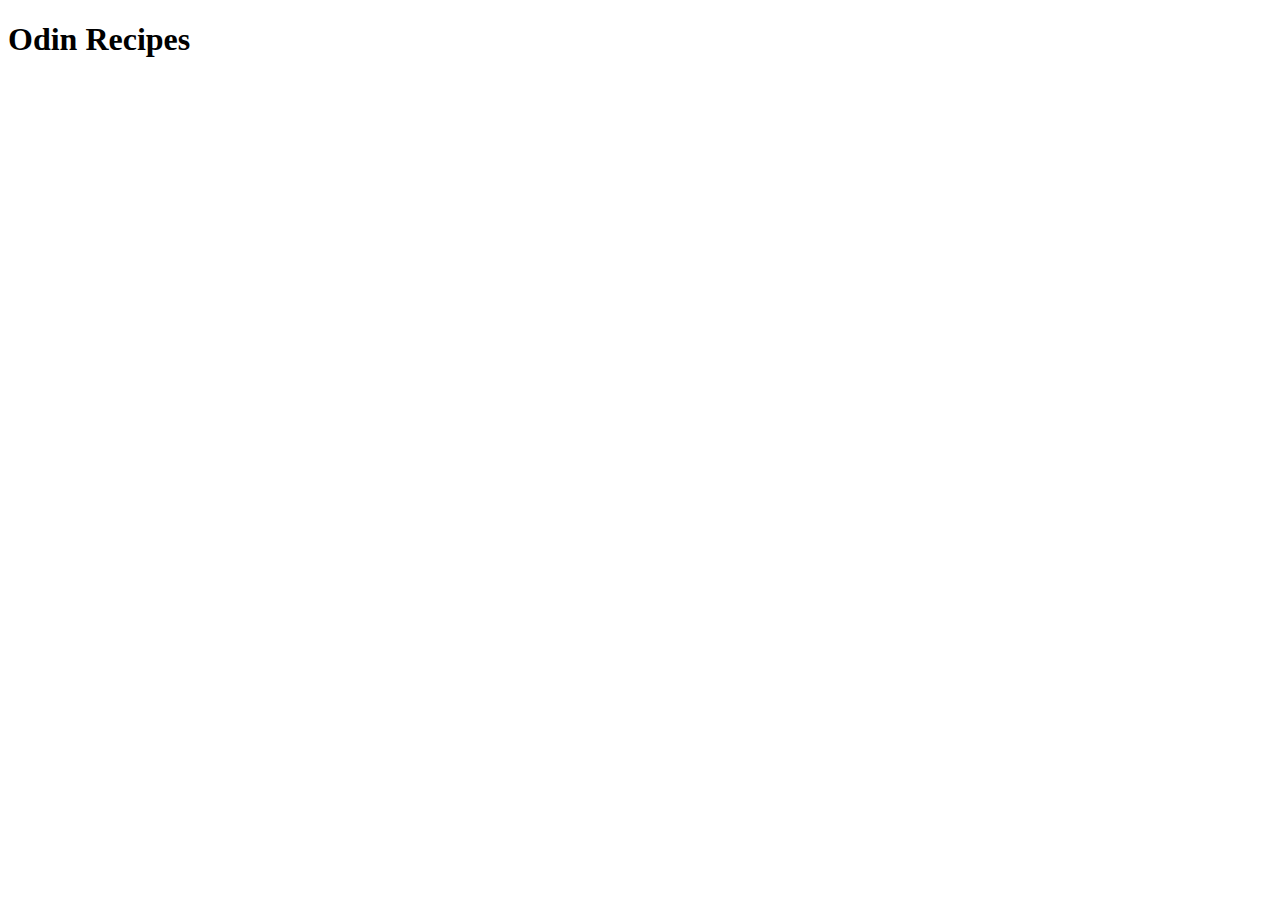
==== index.html @ ff75ba36 "New file index.html" ====
<!DOCTYPE html>
<html lang="en">
<head>
    <meta charset="UTF-8">
    <meta http-equiv="X-UA-Compatible" content="IE=edge">
    <meta name="viewport" content="width=device-width, initial-scale=1.0">
    <title>Document</title>
</head>
<body>
    <h1>Odin Recipes</h1>
</body>
</html>
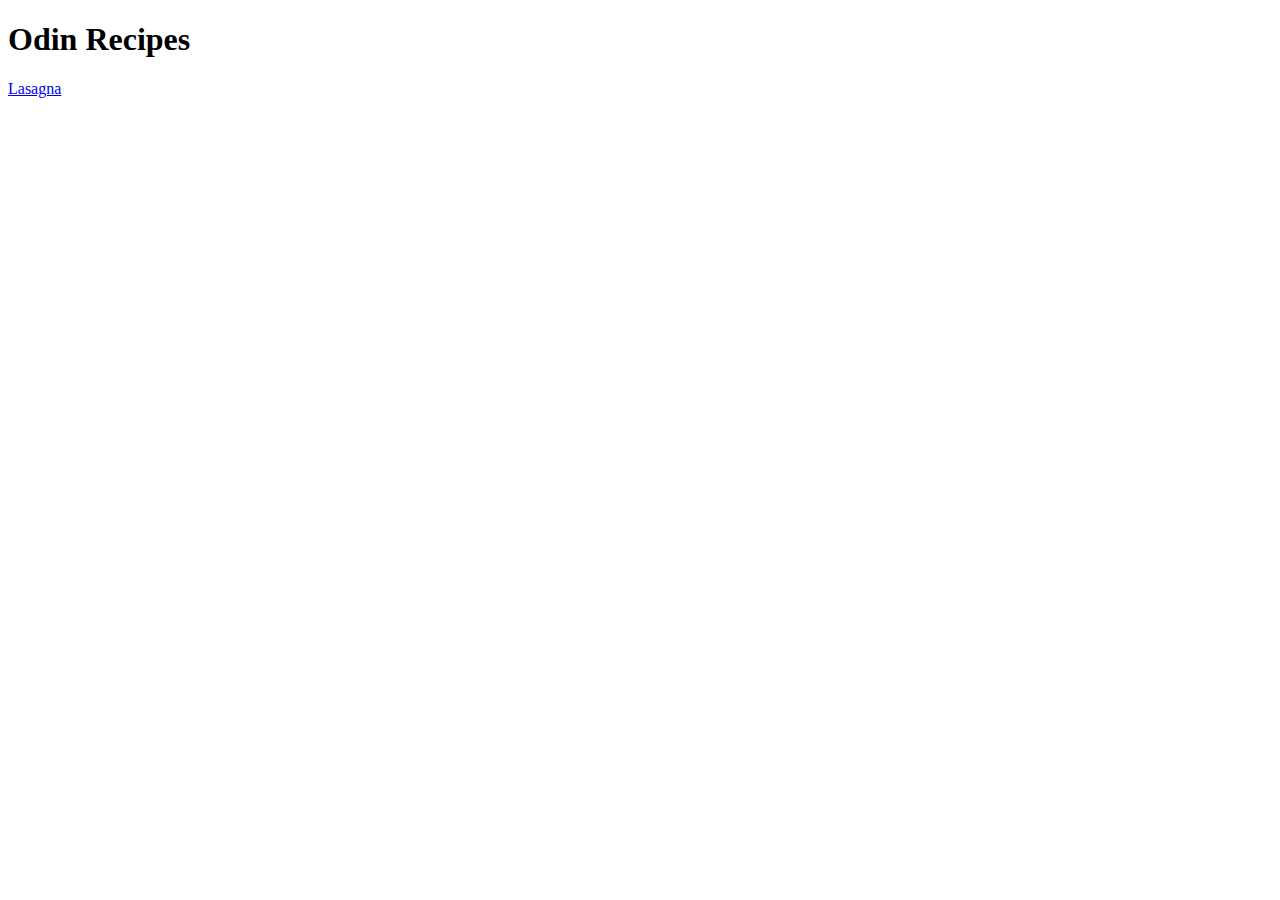
==== commit 1c4209a6: "Link index.html and lasagna.html" ====
--- a/index.html
+++ b/index.html
@@ -8,5 +8,6 @@
 </head>
 <body>
     <h1>Odin Recipes</h1>
+    <a href="./recipes/lasagna.html">Lasagna</a>
 </body>
 </html>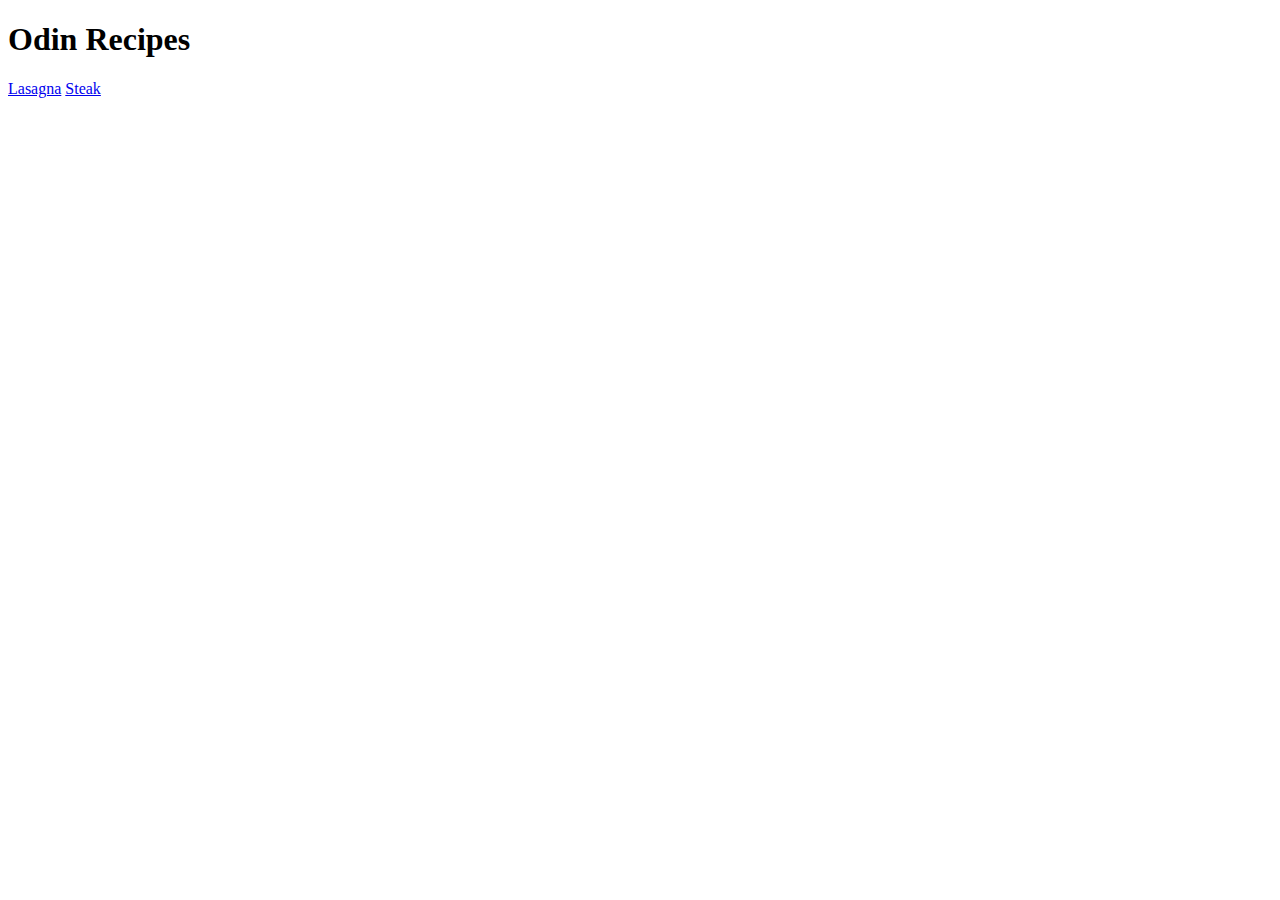
==== commit df60b52f: "Link steak.html" ====
--- a/index.html
+++ b/index.html
@@ -9,5 +9,6 @@
 <body>
     <h1>Odin Recipes</h1>
     <a href="./recipes/lasagna.html">Lasagna</a>
+    <a href="./recipes/steak.html">Steak</a>
 </body>
 </html>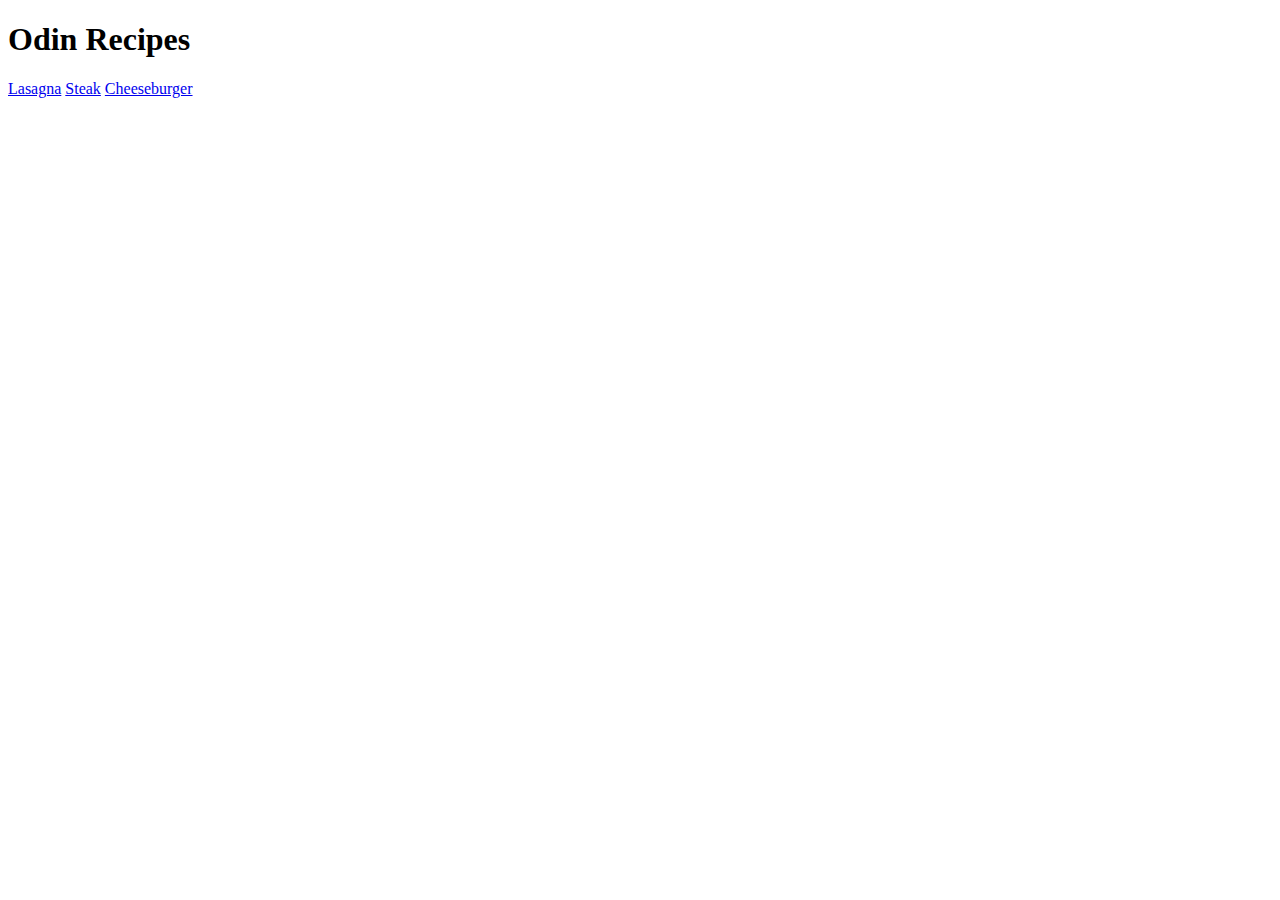
==== commit 54e87614: "Link cheeseburger.html" ====
--- a/index.html
+++ b/index.html
@@ -10,5 +10,6 @@
     <h1>Odin Recipes</h1>
     <a href="./recipes/lasagna.html">Lasagna</a>
     <a href="./recipes/steak.html">Steak</a>
+    <a href="./recipes/cheeseburger.html">Cheeseburger</a>
 </body>
-</html>+</html> 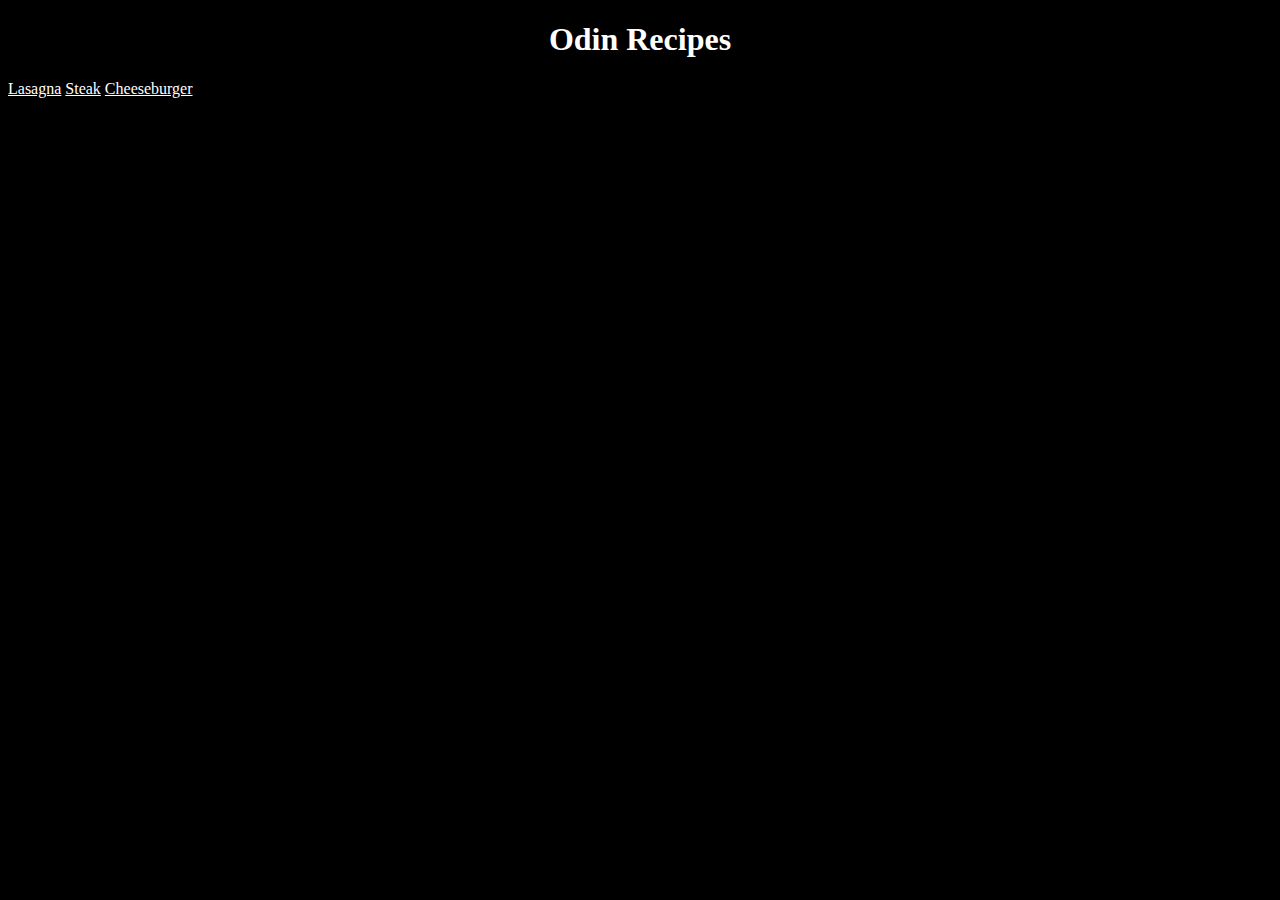
==== commit ac3e5ab8: "Edited index.html" ====
--- a/index.html
+++ b/index.html
@@ -1,6 +1,7 @@
 <!DOCTYPE html>
 <html lang="en">
 <head>
+    <link rel="stylesheet" href="styles.css">
     <meta charset="UTF-8">
     <meta http-equiv="X-UA-Compatible" content="IE=edge">
     <meta name="viewport" content="width=device-width, initial-scale=1.0">
@@ -8,8 +9,11 @@
 </head>
 <body>
     <h1>Odin Recipes</h1>
-    <a href="./recipes/lasagna.html">Lasagna</a>
-    <a href="./recipes/steak.html">Steak</a>
-    <a href="./recipes/cheeseburger.html">Cheeseburger</a>
+    <div id="links">
+        <a href="./recipes/lasagna.html">Lasagna</a>
+        <a href="./recipes/steak.html">Steak</a>
+        <a href="./recipes/cheeseburger.html">Cheeseburger</a>
+    </div>
+
 </body>
 </html> --- a/styles.css
+++ b/styles.css
@@ -0,0 +1,15 @@
+* {
+    background-color: black;
+    color: white;
+}
+
+button {
+    color: red;
+    padding: 10px 15px;
+}
+
+h1 {
+    font-family: 'Times New Roman', Times, serif;
+    font-weight: bold;
+    text-align: center;
+}